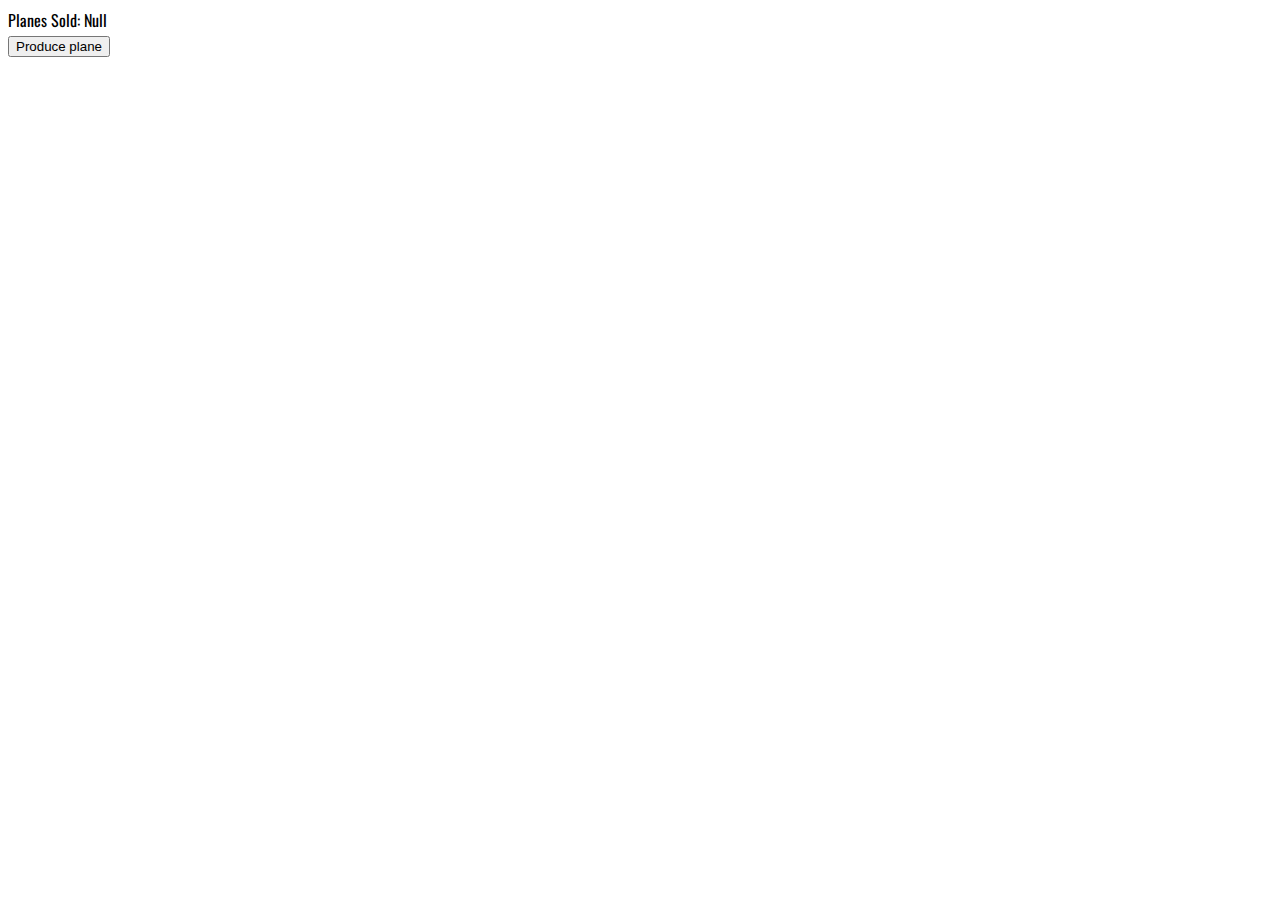
==== testing.html @ 0b82f070 "Update and rename clicker-menu.html to testing.html" ====
<!DOCTYPE html>
<html>
  <head>
    <title>Plane Clicker</title>
    <link rel="stylesheet" href="https://fonts.googleapis.com/css?family=Oswald">
    <style>
      body {
       font-family: "Oswald", sans-serif;
      }
    </style>
  </head>
  <body>
    <div>
      Planes Sold: Null
      <div>
        <button>Produce plane</button>
      </div>
    </div>
  </body>
</html>
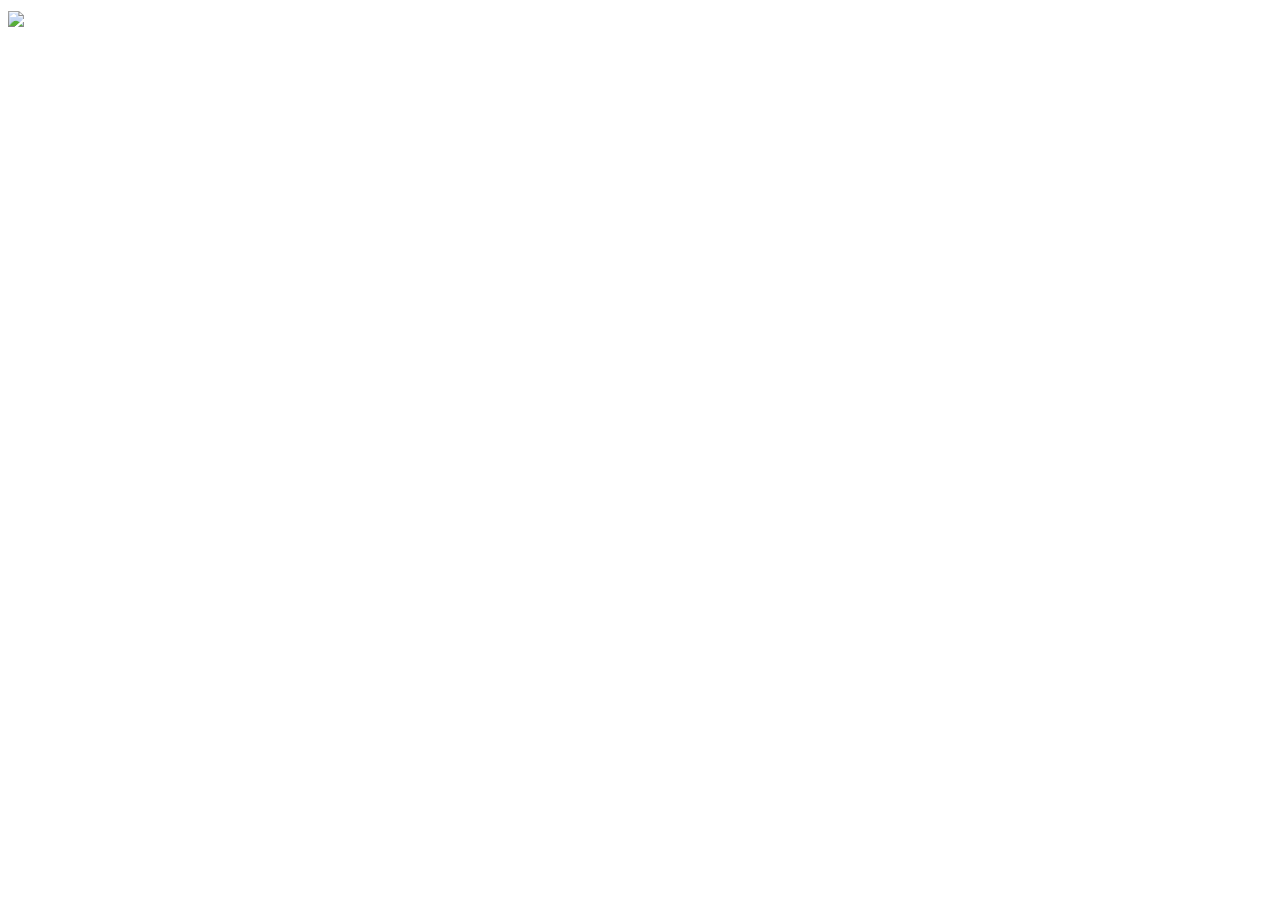
==== commit de786b2e: "Rename pages/testing.html to testing.html" ====
--- a/testing.html
+++ b/testing.html
@@ -1,7 +1,8 @@
 <!DOCTYPE html>
 <html>
   <head>
-    <title>Plane Clicker</title>
+    <link rel="icon" type="image/x-icon" href="http://example.com/favicon.ico" />
+    <title>Idle Digger||V:1.0</title>
     <link rel="stylesheet" href="https://fonts.googleapis.com/css?family=Oswald">
     <style>
       body {
@@ -11,10 +12,7 @@
   </head>
   <body>
     <div>
-      Planes Sold: Null
-      <div>
-        <button>Produce plane</button>
-      </div>
+      <img src="images/r.png">
     </div>
   </body>
 </html>
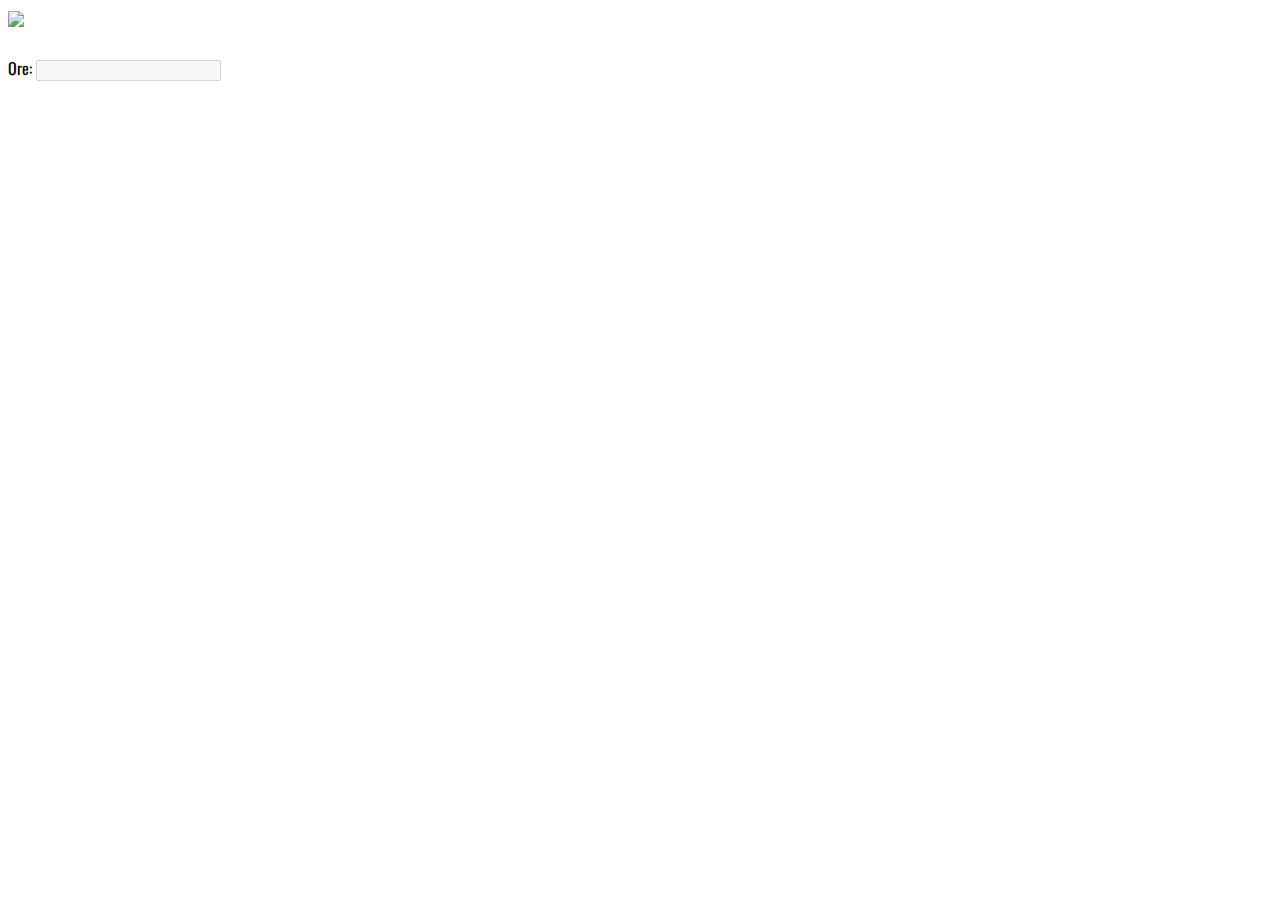
==== commit 0507a82e: "Update testing.html" ====
--- a/testing.html
+++ b/testing.html
@@ -1,8 +1,8 @@
 <!DOCTYPE html>
 <html>
   <head>
-    <link rel="icon" type="image/x-icon" href="http://example.com/favicon.ico" />
-    <title>Idle Digger||V:1.0</title>
+    <link rel="shortcut icon" href="/favicon (4).ico" type="image/x-icon"/>
+    <title>You have 0 Ore</title>
     <link rel="stylesheet" href="https://fonts.googleapis.com/css?family=Oswald">
     <style>
       body {
@@ -12,7 +12,16 @@
   </head>
   <body>
     <div>
-      <img src="images/r.png">
-    </div>
-  </body>
+      <a href# onclick="mine()"><img src="r.png"></a>
+      <br><br>
+      Ore: 
+      <input type="text" id="text" disabled style= text-align:center>
+      <script>
+        var ore = 0
+        function mine() {
+        ore = ore + 1
+        document.getElementById('text').value = ore
+        document.title = "You have: " + ore + " Ore"
+        }
+      </script>
 </html>
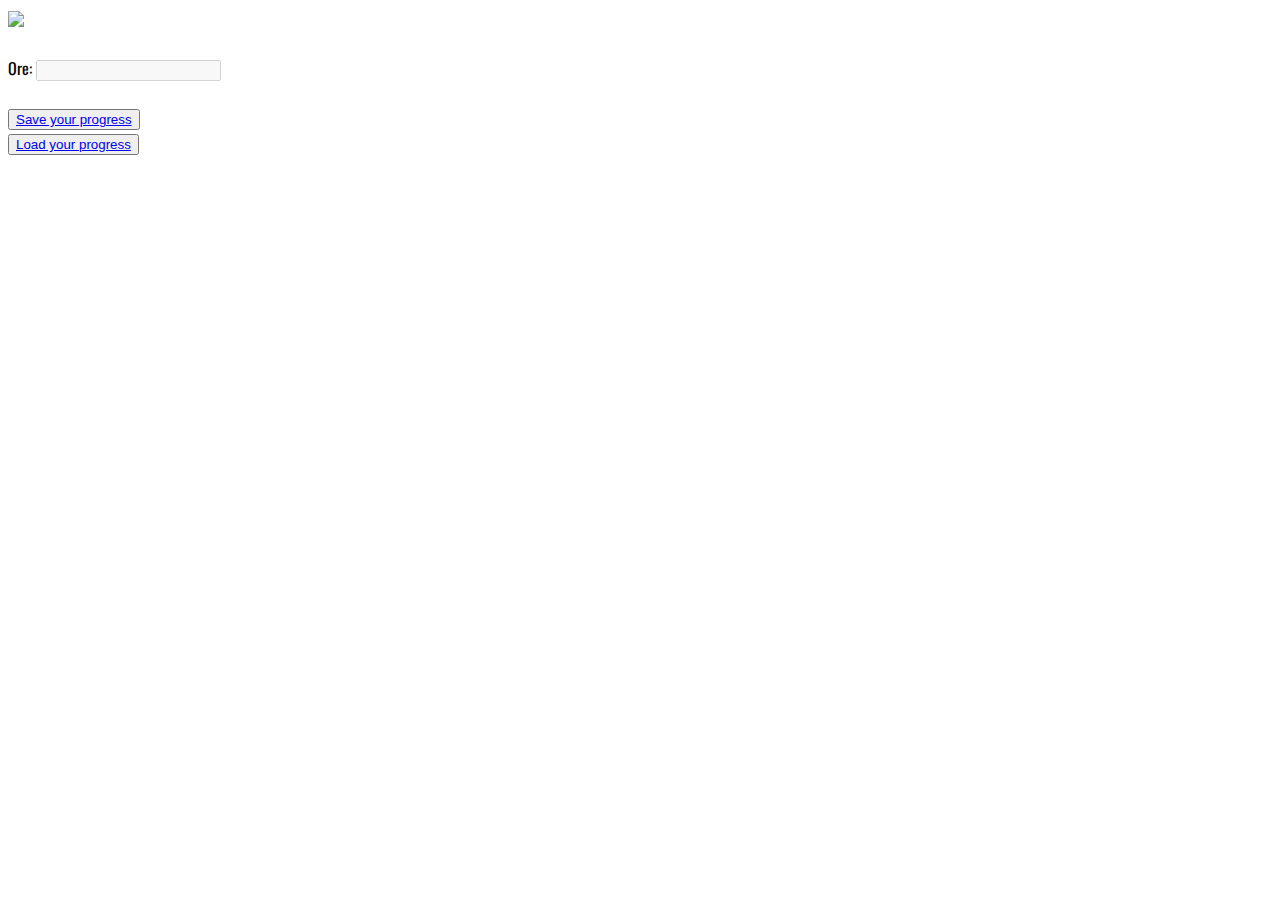
==== commit 12139c99: "Update testing.html" ====
--- a/testing.html
+++ b/testing.html
@@ -17,11 +17,25 @@
       Ore: 
       <input type="text" id="text" disabled style= text-align:center>
       <script>
-        var ore = 0
+        var ore = 0;
         function mine() {
-        ore = ore + 1
-        document.getElementById('text').value = ore
-        document.title = "You have: " + ore + " Ore"
+        ore = ore + 1;
+        document.getElementById('text').value = ore;
+        document.title = "You have: " + ore + " Ore";
         }
       </script>
+      <br><br>
+      <button><a href='#'-onClick"save()">Save your progress</a></button>
+      <br>
+      <button><a href='#'-onClick"load()">Load your progress</a></button>
+      <script>
+        function save() {
+        localstorage.setItem("ore", ore);
+        }
+        function load() {
+        ore = localStorage.getItem('ore');
+        }
+      </script>
+      
 </html>
+
